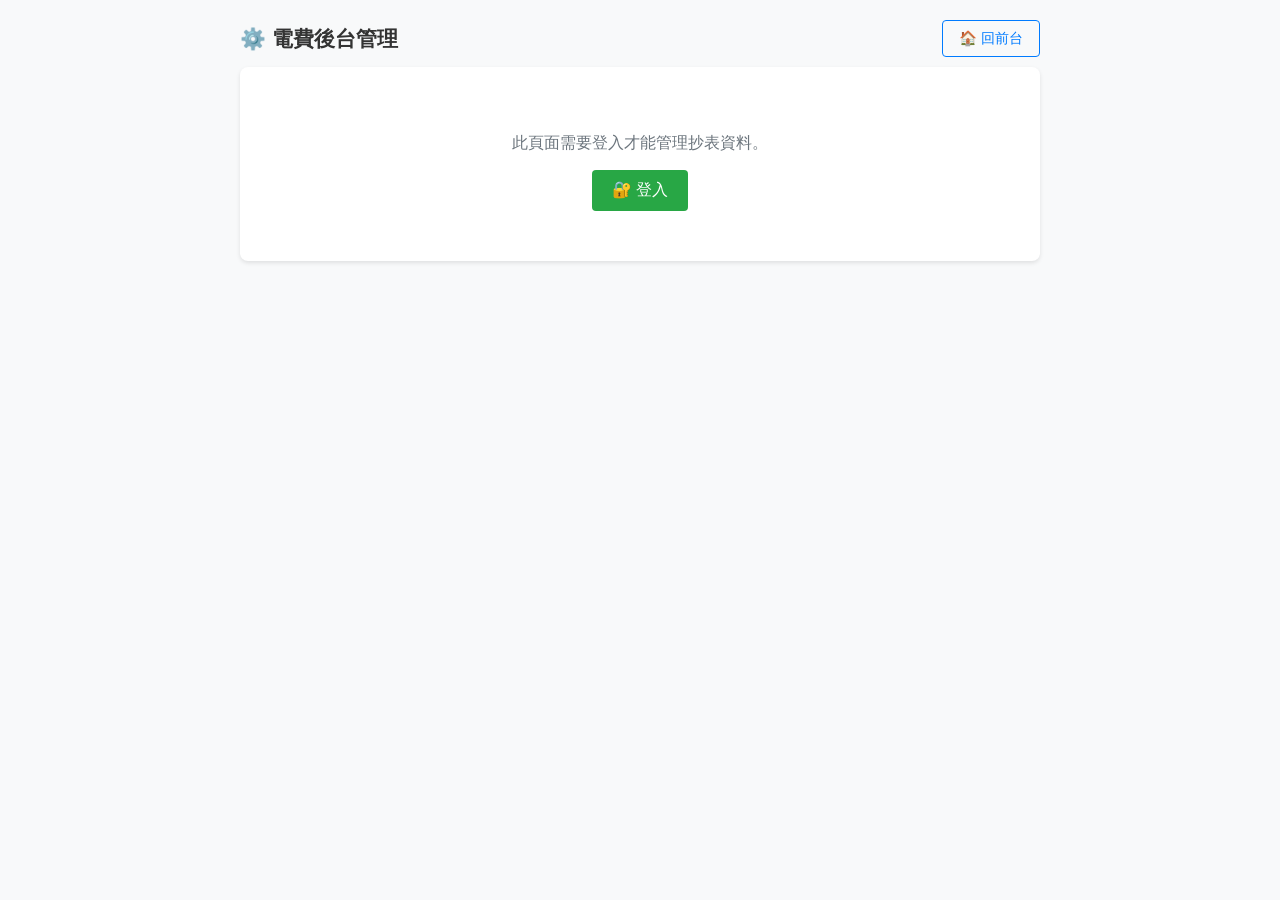
==== admin.html @ db4771d4 "Add files via upload" ====
<!DOCTYPE html>
<html lang="zh-TW">
<head>
  <meta charset="UTF-8">
  <meta name="viewport" content="width=device-width, initial-scale=1.0">
  <title>套房電費管理系統｜後台</title>
  <link rel="stylesheet" href="style.css">
</head>
<body>

  <div class="top-bar">
    <h1>⚙️ 電費後台管理</h1>
    <a class="btn-link" href="index.html">🏠 回前台</a>
  </div>

  <!-- 尚未登入時顯示 -->
  <div class="card locked-state" id="lockedState">
    <p>此頁面需要登入才能管理抄表資料。</p>
    <button type="button" onclick="handleLoginButtonClick()">🔐 登入</button>
  </div>

  <!-- 後台與設定：登入後才顯示 -->
  <div class="card" id="adminCard" style="display:none;">
    <div class="top-bar">
      <h2 style="border:none; padding:0;">⚙️ 後台 - 抄表與 API 儲存</h2>
      <button type="button" class="btn-cancel" style="flex:none;" onclick="handleLogout()">登出</button>
    </div>

    <!-- 帳號與安全設定：改密碼、管理 PAT -->
    <div class="security-sec">
      <h3 style="margin-top:0;">🔑 帳號與安全設定</h3>

      <p><strong>修改登入密碼</strong></p>
      <div class="grid">
        <div><label>目前密碼：</label><input type="password" id="curPasswordInput" autocomplete="off"></div>
        <div><label>新密碼：</label><input type="password" id="newPasswordInput" autocomplete="off"></div>
        <div><label>確認新密碼：</label><input type="password" id="confirmPasswordInput" autocomplete="off"></div>
      </div>
      <div class="inline-actions">
        <button type="button" onclick="changePassword()">🔒 更新密碼</button>
      </div>
      <div id="passwordMsg" class="status-msg"></div>
      <p class="field-note">密碼只儲存在「這台裝置的這個瀏覽器」裡，換一台電腦或清除瀏覽器資料後會回復成預設密碼。</p>

      <hr style="border:none; border-top:1px solid #dee2e6; margin:18px 0;">

      <p><strong>GitHub Personal Access Token (PAT)</strong>　<span id="tokenStatusBadge"></span></p>
      <input type="password" id="cfgToken" placeholder="ghp_xxxxxxxxxxxxxx">
      <div class="inline-actions">
        <button type="button" onclick="updateToken()">💾 更新 Token</button>
        <button type="button" class="btn-cancel" onclick="clearToken()">🗑 清除 Token</button>
      </div>
      <div id="tokenMsg" class="status-msg"></div>
      <p class="field-note">Token 同樣只存在這台裝置的瀏覽器裡，不會被送到任何地方，只在呼叫 GitHub API 時使用。</p>
    </div>

    <!-- GitHub API 連線設定 -->
    <div class="config-sec">
      <h3 style="margin-top:0;">🔗 GitHub 儲存庫同步設定</h3>
      <div class="grid">
        <div><label>帳號 (Owner):</label><input type="text" id="cfgOwner" placeholder="例如: your-username"></div>
        <div><label>專案 (Repo):</label><input type="text" id="cfgRepo" placeholder="例如: electricity-system"></div>
        <div><label>分支 (Branch):</label><input type="text" id="cfgBranch" value="main"></div>
      </div>
      <br>
      <button type="button" style="background:#17a2b8;" onclick="loadDataFromGitHub()">🔄 載入最新資料</button>
    </div>

    <form id="meterForm" onsubmit="return false;">
      <p>
        <label><strong>台電標準單價 (元/度)：</strong></label>
        <input type="number" step="0.1" id="inputUnitPrice" required>
      </p>

      <h3>總電表讀數</h3>
      <div class="grid">
        <div><label>上次度數：</label><input type="number" id="mainPrev" required></div>
        <div><label>本次度數：</label><input type="number" id="mainCurr" required></div>
      </div>

      <h3>各分電表讀數</h3>
      <table>
        <thead>
          <tr>
            <th>房號</th>
            <th>上次度數</th>
            <th>本次度數</th>
            <th>操作</th>
          </tr>
        </thead>
        <tbody id="adminTableBody"></tbody>
      </table>
      <button type="button" class="btn-add-room" onclick="addRoom()">＋ 新增房號</button>

      <br><br>
      <button type="button" id="saveBtn" onclick="saveDataToGitHub()">💾 儲存並 Commit 到 GitHub</button>
      <div id="statusMsg" class="status-msg"></div>
    </form>
  </div>

  <!-- 登入彈窗 -->
  <div class="modal-overlay" id="loginModal">
    <div class="modal-box">
      <h3>🔐 管理員登入</h3>
      <p class="modal-error" id="loginError">密碼錯誤，請再試一次。</p>
      <input type="password" id="loginPasswordInput" placeholder="請輸入管理密碼" autocomplete="off">
      <div class="modal-actions">
        <button type="button" class="btn-cancel" onclick="closeLoginModal()">取消</button>
        <button type="button" onclick="attemptLogin()">登入</button>
      </div>
    </div>
  </div>

  <script>
    // 預設密碼：僅在此瀏覽器從未設定過密碼時作為第一次登入用的後備值。
    // 登入後可在「帳號與安全設定」直接改成自己的密碼（會存在這台裝置的瀏覽器裡）。
    const DEFAULT_ADMIN_PASSWORD = 'itri18899';

    function getAdminPassword() {
      return localStorage.getItem('admin_password') || DEFAULT_ADMIN_PASSWORD;
    }

    let currentData = null;
    let workingRooms = [];   // 目前後台表格中，可新增/刪除的房號工作陣列
    let fileSha = "";        // GitHub 修改檔案時必須帶上的 SHA 驗證碼

    // ---------- 登入 / 登出 ----------
    function isAdminSession() {
      return sessionStorage.getItem('isAdminLoggedIn') === '1';
    }

    function showAdminCard() {
      document.getElementById('lockedState').style.display = 'none';
      document.getElementById('adminCard').style.display = 'block';
    }

    function hideAdminCard() {
      document.getElementById('adminCard').style.display = 'none';
      document.getElementById('lockedState').style.display = 'block';
    }

    function handleLoginButtonClick() {
      document.getElementById('loginPasswordInput').value = '';
      document.getElementById('loginError').style.display = 'none';
      document.getElementById('loginModal').classList.add('show');
      document.getElementById('loginPasswordInput').focus();
    }

    function closeLoginModal() {
      document.getElementById('loginModal').classList.remove('show');
    }

    function attemptLogin() {
      const input = document.getElementById('loginPasswordInput').value;
      if (input === getAdminPassword()) {
        sessionStorage.setItem('isAdminLoggedIn', '1');
        closeLoginModal();
        showAdminCard();
      } else {
        document.getElementById('loginError').style.display = 'block';
      }
    }

    function handleLogout() {
      sessionStorage.removeItem('isAdminLoggedIn');
      hideAdminCard();
    }

    document.addEventListener('DOMContentLoaded', () => {
      document.getElementById('loginPasswordInput').addEventListener('keydown', (e) => {
        if (e.key === 'Enter') attemptLogin();
      });
      // 初始化：載入本地紀錄的 GitHub 連線設定
      document.getElementById('cfgOwner').value = localStorage.getItem('gh_owner') || '';
      document.getElementById('cfgRepo').value = localStorage.getItem('gh_repo') || '';
      document.getElementById('cfgBranch').value = localStorage.getItem('gh_branch') || 'main';
      document.getElementById('cfgToken').value = localStorage.getItem('gh_token') || '';
      updateTokenStatusIndicator();

      if (isAdminSession()) {
        showAdminCard();
        if (localStorage.getItem('gh_owner') && localStorage.getItem('gh_token')) {
          loadDataFromGitHub();
        }
      }
    });

    // ---------- Base64（支援中文） ----------
    function toBase64(str) {
      const bytes = new TextEncoder().encode(str);
      let binary = '';
      for (let i = 0; i < bytes.byteLength; i++) {
        binary += String.fromCharCode(bytes[i]);
      }
      return btoa(binary);
    }

    function fromBase64(str) {
      const binary = atob(str.replace(/\n/g, ''));
      const bytes = new Uint8Array(binary.length);
      for (let i = 0; i < binary.length; i++) {
        bytes[i] = binary.charCodeAt(i);
      }
      return new TextDecoder().decode(bytes);
    }

    function escapeHtml(s) {
      return String(s).replace(/&/g, '&amp;').replace(/</g, '&lt;').replace(/>/g, '&gt;').replace(/"/g, '&quot;');
    }

    function showStatus(text, isError = false) {
      showMsgIn('statusMsg', text, isError);
    }

    function showMsgIn(elId, text, isError = false) {
      const msg = document.getElementById(elId);
      msg.innerText = text;
      msg.className = 'status-msg ' + (isError ? 'error' : 'success');
      msg.style.display = 'block';
    }

    function updateTokenStatusIndicator() {
      const badge = document.getElementById('tokenStatusBadge');
      const hasToken = !!localStorage.getItem('gh_token');
      badge.innerText = hasToken ? '（目前已設定 Token）' : '（尚未設定 Token）';
      badge.style.color = hasToken ? '#155724' : '#721c24';
      badge.style.fontSize = '0.85em';
      badge.style.fontWeight = 'normal';
    }

    // ---------- 修改登入密碼 ----------
    function changePassword() {
      const cur = document.getElementById('curPasswordInput').value;
      const next = document.getElementById('newPasswordInput').value;
      const confirmVal = document.getElementById('confirmPasswordInput').value;

      if (cur !== getAdminPassword()) {
        showMsgIn('passwordMsg', '目前密碼不正確。', true);
        return;
      }
      if (!next || next.length < 4) {
        showMsgIn('passwordMsg', '新密碼至少需要 4 個字元。', true);
        return;
      }
      if (next !== confirmVal) {
        showMsgIn('passwordMsg', '兩次輸入的新密碼不一致。', true);
        return;
      }

      localStorage.setItem('admin_password', next);
      document.getElementById('curPasswordInput').value = '';
      document.getElementById('newPasswordInput').value = '';
      document.getElementById('confirmPasswordInput').value = '';
      showMsgIn('passwordMsg', '✅ 密碼已更新（僅此瀏覽器/裝置生效）。', false);
    }

    // ---------- 管理 GitHub PAT ----------
    function updateToken() {
      const token = document.getElementById('cfgToken').value.trim();
      if (token) {
        localStorage.setItem('gh_token', token);
        showMsgIn('tokenMsg', '✅ Token 已更新並儲存在此瀏覽器。', false);
      } else {
        localStorage.removeItem('gh_token');
        showMsgIn('tokenMsg', '⚠️ Token 欄位是空的，已清空儲存的 Token。', true);
      }
      updateTokenStatusIndicator();
    }

    function clearToken() {
      document.getElementById('cfgToken').value = '';
      localStorage.removeItem('gh_token');
      showMsgIn('tokenMsg', '🗑 已清除此瀏覽器儲存的 Token。', false);
      updateTokenStatusIndicator();
    }

    function saveConfig() {
      localStorage.setItem('gh_owner', document.getElementById('cfgOwner').value.trim());
      localStorage.setItem('gh_repo', document.getElementById('cfgRepo').value.trim());
      localStorage.setItem('gh_branch', document.getElementById('cfgBranch').value.trim());
      localStorage.setItem('gh_token', document.getElementById('cfgToken').value.trim());
      updateTokenStatusIndicator();
    }

    // ---------- 從 GitHub API 取得 data.json ----------
    async function loadDataFromGitHub() {
      saveConfig();
      const owner = document.getElementById('cfgOwner').value.trim();
      const repo = document.getElementById('cfgRepo').value.trim();
      const branch = document.getElementById('cfgBranch').value.trim();
      const token = document.getElementById('cfgToken').value.trim();

      if (!owner || !repo) {
        showStatus("請先填寫 GitHub 帳號與專案名稱", true);
        return;
      }

      showStatus("讀取資料中...");
      const url = `https://api.github.com/repos/${owner}/${repo}/contents/data.json?ref=${branch}`;
      const headers = token ? { 'Authorization': `Bearer ${token}` } : {};

      try {
        const res = await fetch(url, { headers });
        if (!res.ok) throw new Error(`HTTP ${res.status}: 讀取失敗`);

        const fileData = await res.json();
        fileSha = fileData.sha;
        const jsonText = fromBase64(fileData.content);
        currentData = JSON.parse(jsonText);
        workingRooms = JSON.parse(JSON.stringify(currentData.rooms || []));

        renderAdminUI();
        showStatus("資料已順利從 GitHub 載入！");
      } catch (err) {
        showStatus(err.message, true);
      }
    }

    // ---------- 渲染後台表單 ----------
    function renderAdminUI() {
      if (!currentData) return;
      document.getElementById('inputUnitPrice').value = currentData.unitPrice;
      document.getElementById('mainPrev').value = currentData.mainMeter.previous;
      document.getElementById('mainCurr').value = currentData.mainMeter.current;
      renderAdminTable();
    }

    function renderAdminTable() {
      const body = document.getElementById('adminTableBody');
      body.innerHTML = '';
      workingRooms.forEach((room, i) => {
        const tr = document.createElement('tr');
        tr.innerHTML = `
          <td><input type="text" id="roomName_${i}" value="${escapeHtml(room.name)}" placeholder="例如: 101"></td>
          <td><input type="number" id="roomPrev_${i}" value="${room.previous}"></td>
          <td><input type="number" id="roomCurr_${i}" value="${room.current}"></td>
          <td><button type="button" class="btn-delete-room" onclick="deleteRoom(${i})">🗑 刪除</button></td>
        `;
        body.appendChild(tr);
      });
    }

    // 把目前輸入框裡的值，同步寫回 workingRooms 陣列，避免新增/刪除列時遺失尚未儲存的編輯內容
    function syncInputsToWorkingRooms() {
      workingRooms.forEach((room, i) => {
        const nameEl = document.getElementById(`roomName_${i}`);
        const prevEl = document.getElementById(`roomPrev_${i}`);
        const currEl = document.getElementById(`roomCurr_${i}`);
        if (nameEl) room.name = nameEl.value.trim() || room.name;
        if (prevEl) room.previous = parseFloat(prevEl.value) || 0;
        if (currEl) room.current = parseFloat(currEl.value) || 0;
      });
    }

    function addRoom() {
      syncInputsToWorkingRooms();
      workingRooms.push({ id: '', name: '新房號', previous: 0, current: 0 });
      renderAdminTable();
      // 讓新增的那一列自動聚焦，方便直接輸入房號
      const idx = workingRooms.length - 1;
      const el = document.getElementById(`roomName_${idx}`);
      if (el) { el.focus(); el.select(); }
    }

    function deleteRoom(idx) {
      syncInputsToWorkingRooms();
      if (workingRooms.length <= 1) {
        alert('至少需保留一間房號。');
        return;
      }
      const roomName = workingRooms[idx].name || '此房號';
      if (!confirm(`確定要刪除「${roomName}」嗎？此操作在按下「儲存並 Commit」前都還可以復原（重新載入資料即可）。`)) return;
      workingRooms.splice(idx, 1);
      renderAdminTable();
    }

    // ---------- 將更新後的 JSON 直接 Commit 回 GitHub ----------
    async function saveDataToGitHub() {
      saveConfig();
      const owner = document.getElementById('cfgOwner').value.trim();
      const repo = document.getElementById('cfgRepo').value.trim();
      const branch = document.getElementById('cfgBranch').value.trim();
      const token = document.getElementById('cfgToken').value.trim();

      if (!token) {
        showStatus("寫入 GitHub 需要填寫 Personal Access Token (PAT)", true);
        return;
      }

      syncInputsToWorkingRooms();

      // 房號不可空白或重複，儲存前先做基本檢查
      const names = workingRooms.map(r => r.name.trim());
      if (names.some(n => !n)) {
        showStatus("有房號欄位是空白的，請填寫後再儲存。", true);
        return;
      }
      const dup = names.find((n, i) => names.indexOf(n) !== i);
      if (dup) {
        showStatus(`房號「${dup}」重複了，請確認每個房號唯一。`, true);
        return;
      }

      const updatedData = {
        unitPrice: parseFloat(document.getElementById('inputUnitPrice').value) || 0,
        mainMeter: {
          previous: parseFloat(document.getElementById('mainPrev').value) || 0,
          current: parseFloat(document.getElementById('mainCurr').value) || 0
        },
        rooms: workingRooms.map(r => ({
          id: r.name,
          name: r.name,
          previous: r.previous,
          current: r.current
        }))
      };

      showStatus("正在寫入 GitHub...");
      document.getElementById('saveBtn').disabled = true;

      const url = `https://api.github.com/repos/${owner}/${repo}/contents/data.json`;
      const bodyPayload = {
        message: "Update electricity usage data via Admin Dashboard",
        content: toBase64(JSON.stringify(updatedData, null, 2)),
        sha: fileSha,
        branch: branch
      };

      try {
        const res = await fetch(url, {
          method: 'PUT',
          headers: {
            'Authorization': `Bearer ${token}`,
            'Content-Type': 'application/json',
            'Accept': 'application/vnd.github.v3+json'
          },
          body: JSON.stringify(bodyPayload)
        });

        if (!res.ok) {
          const errData = await res.json();
          throw new Error(`GitHub 寫入失敗: ${errData.message}`);
        }

        const resData = await res.json();
        fileSha = resData.content.sha;
        currentData = updatedData;
        workingRooms = JSON.parse(JSON.stringify(currentData.rooms));
        renderAdminUI();
        showStatus("✅ 成功更新至 GitHub！前台數據已同步。");
      } catch (err) {
        showStatus(err.message, true);
      } finally {
        document.getElementById('saveBtn').disabled = false;
      }
    }
  </script>
</body>
</html>
---- style.css ----
body {
  font-family: -apple-system, BlinkMacSystemFont, "Segoe UI", Roboto, sans-serif;
  max-width: 800px;
  margin: 20px auto;
  padding: 0 15px;
  background: #f8f9fa;
}

.top-bar { display: flex; align-items: center; justify-content: space-between; margin-bottom: 10px; }
.top-bar h1 { font-size: 1.3em; color: #333; margin: 0; }

.card { background: white; padding: 20px; border-radius: 8px; box-shadow: 0 2px 4px rgba(0,0,0,0.1); margin-bottom: 20px; }
h2 { margin-top: 0; color: #333; border-bottom: 2px solid #007bff; padding-bottom: 8px; }

.grid { display: grid; grid-template-columns: repeat(auto-fit, minmax(180px, 1fr)); gap: 15px; }
.stat-box { background: #e9ecef; padding: 15px; border-radius: 6px; text-align: center; }
.stat-value { font-size: 1.5em; font-weight: bold; color: #007bff; }

table { width: 100%; border-collapse: collapse; margin-top: 10px; }
th, td { border: 1px solid #dee2e6; padding: 10px; text-align: center; }
th { background-color: #007bff; color: white; }

input[type="number"], input[type="text"], input[type="password"] { width: 95%; padding: 6px; box-sizing: border-box; }

button { background: #28a745; color: white; border: none; padding: 10px 20px; border-radius: 4px; cursor: pointer; font-size: 1em; }
button:hover { background: #218838; }
button:disabled { background: #6c757d; cursor: not-allowed; }

.btn-link {
  display: inline-block; background: transparent; color: #007bff; border: 1px solid #007bff;
  padding: 8px 16px; border-radius: 4px; text-decoration: none; font-size: 0.9em;
}
.btn-link:hover { background: #007bff; color: white; }

.status-msg { margin-top: 10px; font-weight: bold; padding: 10px; border-radius: 4px; display: none; }
.success { background: #d4edda; color: #155724; }
.error { background: #f8d7da; color: #721c24; }

.config-sec { background: #fff3cd; border: 1px solid #ffeeba; padding: 15px; border-radius: 6px; margin-bottom: 15px; }
.security-sec { background: #e7f1ff; border: 1px solid #b6d4fe; padding: 15px; border-radius: 6px; margin-bottom: 15px; }

.inline-actions { display: flex; gap: 10px; flex-wrap: wrap; margin-top: 8px; }
.inline-actions button { flex: none; }
.field-note { font-size: 0.8em; color: #6c757d; margin: 6px 0 0; }

/* 房號管理（可新增/刪除列） */
.btn-delete-room {
  background: #dc3545; padding: 6px 12px; font-size: 0.85em; white-space: nowrap;
}
.btn-delete-room:hover { background: #bb2d3b; }
.btn-add-room {
  background: #17a2b8; margin-top: 10px; font-size: 0.9em;
}
.btn-add-room:hover { background: #117a8b; }

/* 登入彈窗（admin.html 用） */
.modal-overlay {
  display: none; position: fixed; inset: 0; background: rgba(0,0,0,0.45);
  align-items: center; justify-content: center; z-index: 100;
}
.modal-overlay.show { display: flex; }
.modal-box {
  background: white; padding: 24px; border-radius: 8px; width: 90%; max-width: 320px;
  box-shadow: 0 8px 24px rgba(0,0,0,0.2);
}
.modal-box h3 { margin-top: 0; }
.modal-box input[type="password"] { margin-bottom: 12px; }
.modal-actions { display: flex; gap: 10px; margin-top: 6px; }
.modal-actions button { flex: 1; }
.btn-cancel { background: #6c757d; }
.btn-cancel:hover { background: #565e64; }
.modal-error { color: #721c24; font-size: 0.9em; margin: -6px 0 10px; display: none; }

.locked-state {
  text-align: center; padding: 50px 20px; color: #6c757d;
}
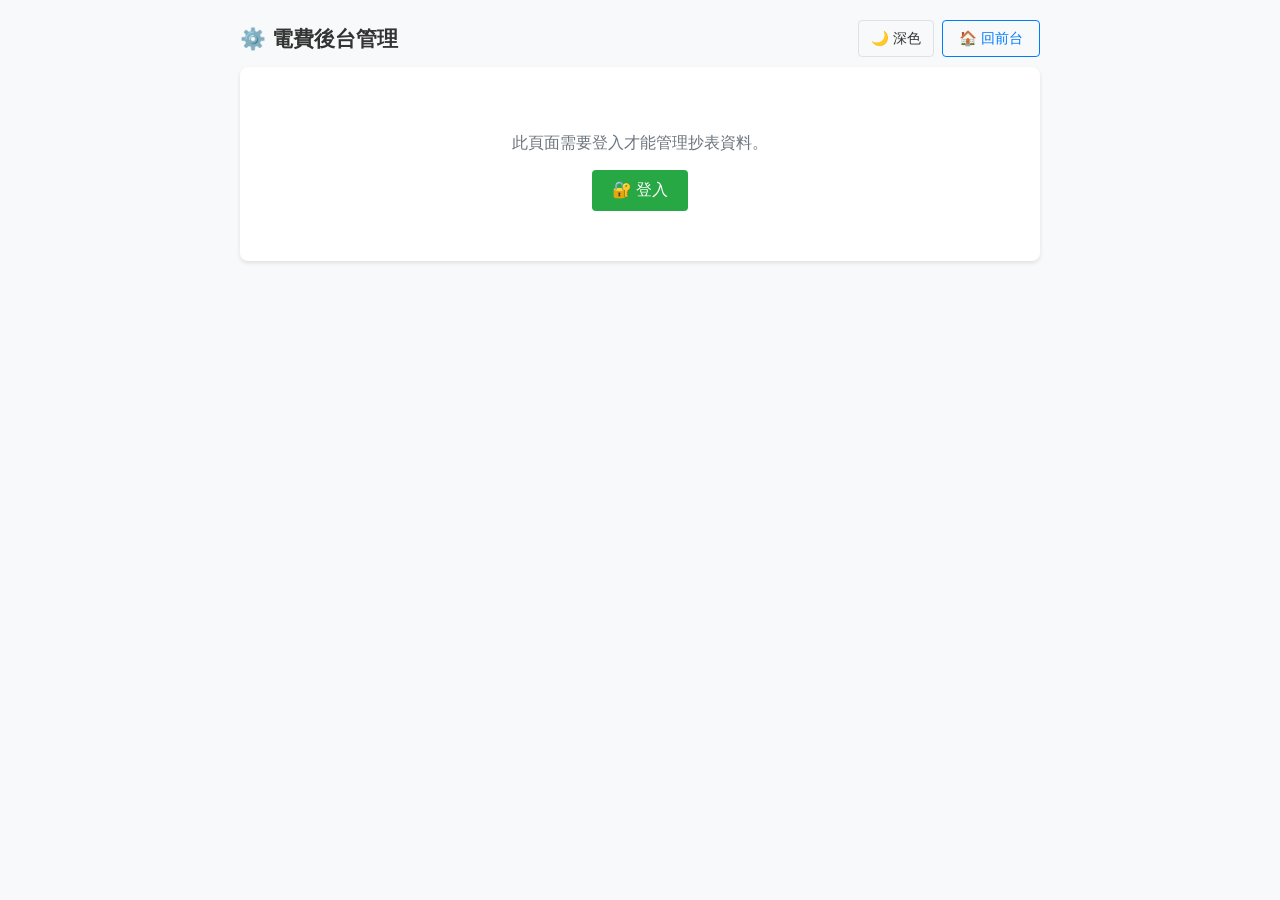
==== commit 5c7a6d8b: "Add files via upload" ====
--- a/admin.html
+++ b/admin.html
@@ -4,13 +4,23 @@
   <meta charset="UTF-8">
   <meta name="viewport" content="width=device-width, initial-scale=1.0">
   <title>套房電費管理系統｜後台</title>
+  <script>
+    // 盡早套用已儲存的深/淺色主題，避免畫面先閃一下淺色再變深色
+    (function () {
+      const saved = localStorage.getItem('theme') || 'light';
+      document.documentElement.setAttribute('data-theme', saved);
+    })();
+  </script>
   <link rel="stylesheet" href="style.css">
 </head>
 <body>
 
   <div class="top-bar">
     <h1>⚙️ 電費後台管理</h1>
-    <a class="btn-link" href="index.html">🏠 回前台</a>
+    <div class="top-bar-actions">
+      <button type="button" class="btn-theme-toggle" id="themeToggleBtn" onclick="toggleTheme()">🌙 深色</button>
+      <a class="btn-link" href="index.html">🏠 回前台</a>
+    </div>
   </div>
 
   <!-- 尚未登入時顯示 -->
@@ -40,7 +50,7 @@
         <button type="button" onclick="changePassword()">🔒 更新密碼</button>
       </div>
       <div id="passwordMsg" class="status-msg"></div>
-      <p class="field-note">密碼只儲存在「這台裝置的這個瀏覽器」裡，換一台電腦或清除瀏覽器資料後會回復成預設密碼。</p>
+      <p class="field-note">密碼以加密雜湊值存在 GitHub 上的 data.json（跟電費資料同一個檔案），任何裝置登入都適用。修改密碼需要先設定好下方的 PAT。</p>
 
       <hr style="border:none; border-top:1px solid #dee2e6; margin:18px 0;">
 
@@ -54,19 +64,12 @@
       <p class="field-note">Token 同樣只存在這台裝置的瀏覽器裡，不會被送到任何地方，只在呼叫 GitHub API 時使用。</p>
     </div>
 
-    <!-- GitHub API 連線設定 -->
-    <div class="config-sec">
-      <h3 style="margin-top:0;">🔗 GitHub 儲存庫同步設定</h3>
-      <div class="grid">
-        <div><label>帳號 (Owner):</label><input type="text" id="cfgOwner" placeholder="例如: your-username"></div>
-        <div><label>專案 (Repo):</label><input type="text" id="cfgRepo" placeholder="例如: electricity-system"></div>
-        <div><label>分支 (Branch):</label><input type="text" id="cfgBranch" value="main"></div>
-      </div>
-      <br>
-      <button type="button" style="background:#17a2b8;" onclick="loadDataFromGitHub()">🔄 載入最新資料</button>
-    </div>
-
     <form id="meterForm" onsubmit="return false;">
+      <p>
+        <label><strong>抄表日期：</strong></label>
+        <input type="date" id="inputMeterDate">
+      </p>
+
       <p>
         <label><strong>台電標準單價 (元/度)：</strong></label>
         <input type="number" step="0.1" id="inputUnitPrice" required>
@@ -74,11 +77,26 @@
 
       <h3>總電表讀數</h3>
       <div class="grid">
-        <div><label>上次度數：</label><input type="number" id="mainPrev" required></div>
+        <div>
+          <label>上次度數：</label>
+          <div class="input-with-btn">
+            <input type="number" id="mainPrev" class="locked-input" readonly required>
+            <button type="button" class="btn-unlock" id="mainPrevUnlockBtn" onclick="unlockMainPrev()" title="解鎖手動編輯">🔓 可編輯</button>
+          </div>
+        </div>
         <div><label>本次度數：</label><input type="number" id="mainCurr" required></div>
       </div>
+      <p class="field-note">上次度數會自動沿用上次儲存的本次度數，不可手動修改；如需更正，請按「🔓 可編輯」解鎖。</p>
+
+      <h3>💧 水費分攤設定</h3>
+      <div class="grid">
+        <div><label>水費總金額：</label><input type="number" step="1" id="inputWaterTotal" placeholder="例如: 1200"></div>
+        <div><label>分攤人數：</label><input type="number" step="1" min="1" id="inputWaterPeople" placeholder="例如: 6"></div>
+      </div>
+      <p class="field-note">前台會顯示「水費均攤費用」= 水費總金額 ÷ 分攤人數（每人應繳金額：<strong><span id="waterPerPersonPreview">0</span> 元</strong>）。</p>
 
       <h3>各分電表讀數</h3>
+      <div id="floorLegend" class="floor-legend" style="display:none;"></div>
       <table>
         <thead>
           <tr>
@@ -112,17 +130,32 @@
   </div>
 
   <script>
-    // 預設密碼：僅在此瀏覽器從未設定過密碼時作為第一次登入用的後備值。
-    // 登入後可在「帳號與安全設定」直接改成自己的密碼（會存在這台裝置的瀏覽器裡）。
-    const DEFAULT_ADMIN_PASSWORD = 'itri18899';
-
-    function getAdminPassword() {
-      return localStorage.getItem('admin_password') || DEFAULT_ADMIN_PASSWORD;
+    // 預設密碼 775628 的 SHA-256 雜湊值，僅在 data.json 裡還沒有 adminPasswordHash
+    // 欄位時（例如第一次部署）當作備援，之後密碼一律以 data.json 裡的雜湊值為準。
+    const DEFAULT_ADMIN_PASSWORD_HASH = '366296cfdac556b843dd9e1c759fcc1cf689ad9254f5b624a88ced8e3764bdb7';
+
+    // GitHub 連線資訊：不再於後台顯示設定欄位，直接使用預設值
+    // （若這台裝置先前透過舊版介面存過自訂設定，仍會優先沿用）。
+    // 請視你實際部署的帳號/專案/分支修改以下三個預設值，需與 index.html 保持一致。
+    const DEFAULT_OWNER = 'leien08';
+    const DEFAULT_REPO = 'billing_app';
+    const DEFAULT_BRANCH = 'main';
+
+    function getGhOwner() { return localStorage.getItem('gh_owner') || DEFAULT_OWNER; }
+    function getGhRepo() { return localStorage.getItem('gh_repo') || DEFAULT_REPO; }
+    function getGhBranch() { return localStorage.getItem('gh_branch') || DEFAULT_BRANCH; }
+
+    // 將字串以 SHA-256 雜湊，回傳十六進位字串（密碼不會以明文儲存或送出）
+    async function sha256Hex(str) {
+      const buf = await crypto.subtle.digest('SHA-256', new TextEncoder().encode(str));
+      return Array.from(new Uint8Array(buf)).map(b => b.toString(16).padStart(2, '0')).join('');
     }
 
     let currentData = null;
-    let workingRooms = [];   // 目前後台表格中，可新增/刪除的房號工作陣列
-    let fileSha = "";        // GitHub 修改檔案時必須帶上的 SHA 驗證碼
+    let workingRooms = [];        // 目前後台表格中，可新增/刪除的房號工作陣列
+    let fileSha = "";             // GitHub 修改檔案時必須帶上的 SHA 驗證碼
+    let currentPasswordHash = null; // 目前有效的密碼雜湊值（來自 data.json）
+    let unlockedPrevIndices = new Set(); // 目前已被手動解鎖「上次度數」的房號索引
 
     // ---------- 登入 / 登出 ----------
     function isAdminSession() {
@@ -150,12 +183,33 @@
       document.getElementById('loginModal').classList.remove('show');
     }
 
-    function attemptLogin() {
+    // 未登入時，用公開（不需 PAT）的方式讀取 data.json 裡的密碼雜湊值，供登入比對用
+    async function fetchPublicPasswordHash() {
+      const owner = getGhOwner();
+      const repo = getGhRepo();
+      const branch = getGhBranch();
+      const url = `https://api.github.com/repos/${owner}/${repo}/contents/data.json?ref=${branch}`;
+      try {
+        const res = await fetch(url);
+        if (!res.ok) return;
+        const fileData = await res.json();
+        const jsonText = fromBase64(fileData.content);
+        const data = JSON.parse(jsonText);
+        if (data.adminPasswordHash) currentPasswordHash = data.adminPasswordHash;
+      } catch (err) {
+        // 讀取失敗就沿用備援密碼雜湊，不阻擋登入畫面
+      }
+    }
+
+    async function attemptLogin() {
       const input = document.getElementById('loginPasswordInput').value;
-      if (input === getAdminPassword()) {
+      const inputHash = await sha256Hex(input);
+      const validHash = currentPasswordHash || DEFAULT_ADMIN_PASSWORD_HASH;
+      if (inputHash === validHash) {
         sessionStorage.setItem('isAdminLoggedIn', '1');
         closeLoginModal();
         showAdminCard();
+        loadDataFromGitHub();
       } else {
         document.getElementById('loginError').style.display = 'block';
       }
@@ -166,22 +220,22 @@
       hideAdminCard();
     }
 
-    document.addEventListener('DOMContentLoaded', () => {
+    document.addEventListener('DOMContentLoaded', async () => {
       document.getElementById('loginPasswordInput').addEventListener('keydown', (e) => {
         if (e.key === 'Enter') attemptLogin();
       });
-      // 初始化：載入本地紀錄的 GitHub 連線設定
-      document.getElementById('cfgOwner').value = localStorage.getItem('gh_owner') || '';
-      document.getElementById('cfgRepo').value = localStorage.getItem('gh_repo') || '';
-      document.getElementById('cfgBranch').value = localStorage.getItem('gh_branch') || 'main';
+      // 初始化：載入本地紀錄的 Token
       document.getElementById('cfgToken').value = localStorage.getItem('gh_token') || '';
       updateTokenStatusIndicator();
 
+      document.getElementById('inputWaterTotal').addEventListener('input', updateWaterPreview);
+      document.getElementById('inputWaterPeople').addEventListener('input', updateWaterPreview);
+
+      await fetchPublicPasswordHash();
+
       if (isAdminSession()) {
         showAdminCard();
-        if (localStorage.getItem('gh_owner') && localStorage.getItem('gh_token')) {
-          loadDataFromGitHub();
-        }
+        loadDataFromGitHub();
       }
     });
 
@@ -206,6 +260,56 @@
 
     function escapeHtml(s) {
       return String(s).replace(/&/g, '&amp;').replace(/</g, '&lt;').replace(/>/g, '&gt;').replace(/"/g, '&quot;');
+    }
+
+    // ---------- 深/淺色主題切換 ----------
+    function toggleTheme() {
+      const current = document.documentElement.getAttribute('data-theme') || 'light';
+      const next = current === 'dark' ? 'light' : 'dark';
+      document.documentElement.setAttribute('data-theme', next);
+      localStorage.setItem('theme', next);
+      updateThemeToggleLabel();
+    }
+
+    function updateThemeToggleLabel() {
+      const btn = document.getElementById('themeToggleBtn');
+      if (!btn) return;
+      const current = document.documentElement.getAttribute('data-theme') || 'light';
+      btn.innerText = current === 'dark' ? '☀️ 淺色' : '🌙 深色';
+    }
+
+    // ---------- 樓層色彩分組：房號如 "1-1"、"2-5" 依樓層數字自動分色 ----------
+    // 房號格式須為「樓層-戶號」（例如 1-1 ~ 1-10、2-1 ~ 2-10...），前面的數字視為樓層。
+    // 色票共有 6 組，樓層數超過 6 會循環使用（例如 7 樓會沿用 1 樓的顏色）。
+    function getFloorNumber(roomName) {
+      const match = String(roomName).match(/^(\d+)-/);
+      return match ? parseInt(match[1], 10) : null;
+    }
+
+    function getFloorColorIndex(roomName) {
+      const floor = getFloorNumber(roomName);
+      if (floor === null) return null;
+      return (floor - 1) % 6;
+    }
+
+    function renderFloorLegend(containerId, rooms) {
+      const container = document.getElementById(containerId);
+      if (!container) return;
+      const floors = new Set();
+      rooms.forEach(r => {
+        const f = getFloorNumber(r.name);
+        if (f !== null) floors.add(f);
+      });
+      if (floors.size === 0) {
+        container.style.display = 'none';
+        return;
+      }
+      const sorted = Array.from(floors).sort((a, b) => a - b);
+      container.innerHTML = sorted.map(f => {
+        const idx = (f - 1) % 6;
+        return `<div class="floor-legend-item"><span class="floor-legend-swatch" style="background:var(--floor-${idx}-bg)"></span>${f} 樓</div>`;
+      }).join('');
+      container.style.display = 'flex';
     }
 
     function showStatus(text, isError = false) {
@@ -228,13 +332,16 @@
       badge.style.fontWeight = 'normal';
     }
 
-    // ---------- 修改登入密碼 ----------
-    function changePassword() {
+    // ---------- 修改登入密碼（寫回 GitHub 上的 data.json） ----------
+    async function changePassword() {
       const cur = document.getElementById('curPasswordInput').value;
       const next = document.getElementById('newPasswordInput').value;
       const confirmVal = document.getElementById('confirmPasswordInput').value;
-
-      if (cur !== getAdminPassword()) {
+      const token = document.getElementById('cfgToken').value.trim();
+
+      const curHash = await sha256Hex(cur);
+      const validHash = currentPasswordHash || DEFAULT_ADMIN_PASSWORD_HASH;
+      if (curHash !== validHash) {
         showMsgIn('passwordMsg', '目前密碼不正確。', true);
         return;
       }
@@ -246,12 +353,56 @@
         showMsgIn('passwordMsg', '兩次輸入的新密碼不一致。', true);
         return;
       }
-
-      localStorage.setItem('admin_password', next);
-      document.getElementById('curPasswordInput').value = '';
-      document.getElementById('newPasswordInput').value = '';
-      document.getElementById('confirmPasswordInput').value = '';
-      showMsgIn('passwordMsg', '✅ 密碼已更新（僅此瀏覽器/裝置生效）。', false);
+      if (!token) {
+        showMsgIn('passwordMsg', '寫入新密碼需要先在下方設定 GitHub Personal Access Token (PAT)。', true);
+        return;
+      }
+      if (!currentData || !fileSha) {
+        showMsgIn('passwordMsg', '尚未載入資料，請稍候重試（或按登出後重新登入）。', true);
+        return;
+      }
+
+      const owner = getGhOwner();
+      const repo = getGhRepo();
+      const branch = getGhBranch();
+      const newHash = await sha256Hex(next);
+      const updatedData = { ...currentData, adminPasswordHash: newHash };
+
+      showMsgIn('passwordMsg', '正在寫入新密碼至 GitHub...', false);
+
+      try {
+        const res = await fetch(`https://api.github.com/repos/${owner}/${repo}/contents/data.json`, {
+          method: 'PUT',
+          headers: {
+            'Authorization': `Bearer ${token}`,
+            'Content-Type': 'application/json',
+            'Accept': 'application/vnd.github.v3+json'
+          },
+          body: JSON.stringify({
+            message: "Update admin password hash via Admin Dashboard",
+            content: toBase64(JSON.stringify(updatedData, null, 2)),
+            sha: fileSha,
+            branch: branch
+          })
+        });
+
+        if (!res.ok) {
+          const errData = await res.json();
+          throw new Error(`GitHub 寫入失敗: ${errData.message}`);
+        }
+
+        const resData = await res.json();
+        fileSha = resData.content.sha;
+        currentData = updatedData;
+        currentPasswordHash = newHash;
+
+        document.getElementById('curPasswordInput').value = '';
+        document.getElementById('newPasswordInput').value = '';
+        document.getElementById('confirmPasswordInput').value = '';
+        showMsgIn('passwordMsg', '✅ 密碼已更新並存入 GitHub 上的 data.json。', false);
+      } catch (err) {
+        showMsgIn('passwordMsg', err.message, true);
+      }
     }
 
     // ---------- 管理 GitHub PAT ----------
@@ -274,26 +425,12 @@
       updateTokenStatusIndicator();
     }
 
-    function saveConfig() {
-      localStorage.setItem('gh_owner', document.getElementById('cfgOwner').value.trim());
-      localStorage.setItem('gh_repo', document.getElementById('cfgRepo').value.trim());
-      localStorage.setItem('gh_branch', document.getElementById('cfgBranch').value.trim());
-      localStorage.setItem('gh_token', document.getElementById('cfgToken').value.trim());
-      updateTokenStatusIndicator();
-    }
-
     // ---------- 從 GitHub API 取得 data.json ----------
     async function loadDataFromGitHub() {
-      saveConfig();
-      const owner = document.getElementById('cfgOwner').value.trim();
-      const repo = document.getElementById('cfgRepo').value.trim();
-      const branch = document.getElementById('cfgBranch').value.trim();
+      const owner = getGhOwner();
+      const repo = getGhRepo();
+      const branch = getGhBranch();
       const token = document.getElementById('cfgToken').value.trim();
-
-      if (!owner || !repo) {
-        showStatus("請先填寫 GitHub 帳號與專案名稱", true);
-        return;
-      }
 
       showStatus("讀取資料中...");
       const url = `https://api.github.com/repos/${owner}/${repo}/contents/data.json?ref=${branch}`;
@@ -308,6 +445,9 @@
         const jsonText = fromBase64(fileData.content);
         currentData = JSON.parse(jsonText);
         workingRooms = JSON.parse(JSON.stringify(currentData.rooms || []));
+        if (currentData.adminPasswordHash) currentPasswordHash = currentData.adminPasswordHash;
+        unlockedPrevIndices = new Set();
+        lockMainPrev();
 
         renderAdminUI();
         showStatus("資料已順利從 GitHub 載入！");
@@ -319,25 +459,52 @@
     // ---------- 渲染後台表單 ----------
     function renderAdminUI() {
       if (!currentData) return;
+      document.getElementById('inputMeterDate').value = currentData.meterReadingDate || '';
       document.getElementById('inputUnitPrice').value = currentData.unitPrice;
       document.getElementById('mainPrev').value = currentData.mainMeter.previous;
       document.getElementById('mainCurr').value = currentData.mainMeter.current;
+      const water = currentData.water || { totalAmount: 0, peopleCount: 1 };
+      document.getElementById('inputWaterTotal').value = water.totalAmount;
+      document.getElementById('inputWaterPeople').value = water.peopleCount;
+      updateWaterPreview();
       renderAdminTable();
+    }
+
+    // 即時預覽「水費均攤費用」= 水費總金額 ÷ 分攤人數
+    function updateWaterPreview() {
+      const total = parseFloat(document.getElementById('inputWaterTotal').value) || 0;
+      const people = parseFloat(document.getElementById('inputWaterPeople').value) || 0;
+      const perPerson = people > 0 ? total / people : 0;
+      document.getElementById('waterPerPersonPreview').innerText = perPerson.toFixed(0);
     }
 
     function renderAdminTable() {
       const body = document.getElementById('adminTableBody');
       body.innerHTML = '';
       workingRooms.forEach((room, i) => {
+        const isExisting = !!(room.id && String(room.id).trim());
+        const locked = isExisting && !unlockedPrevIndices.has(i);
+        const prevLockAttrs = locked ? 'readonly class="locked-input"' : '';
+        const unlockBtn = locked
+          ? `<button type="button" class="btn-unlock" onclick="unlockRoomPrev(${i})" title="解鎖手動編輯">🔓 可編輯</button>`
+          : '';
+        const colorIdx = getFloorColorIndex(room.name);
         const tr = document.createElement('tr');
+        if (colorIdx !== null) tr.className = `floor-${colorIdx}`;
         tr.innerHTML = `
           <td><input type="text" id="roomName_${i}" value="${escapeHtml(room.name)}" placeholder="例如: 101"></td>
-          <td><input type="number" id="roomPrev_${i}" value="${room.previous}"></td>
+          <td>
+            <div class="input-with-btn">
+              <input type="number" id="roomPrev_${i}" value="${room.previous}" ${prevLockAttrs}>
+              ${unlockBtn}
+            </div>
+          </td>
           <td><input type="number" id="roomCurr_${i}" value="${room.current}"></td>
           <td><button type="button" class="btn-delete-room" onclick="deleteRoom(${i})">🗑 刪除</button></td>
         `;
         body.appendChild(tr);
       });
+      renderFloorLegend('floorLegend', workingRooms);
     }
 
     // 把目前輸入框裡的值，同步寫回 workingRooms 陣列，避免新增/刪除列時遺失尚未儲存的編輯內容
@@ -352,6 +519,41 @@
       });
     }
 
+    // ---------- 解鎖/鎖回「上次度數」欄位，允許手動更正 ----------
+    function unlockMainPrev() {
+      const el = document.getElementById('mainPrev');
+      el.readOnly = false;
+      el.classList.remove('locked-input');
+      el.focus();
+      el.select();
+      const btn = document.getElementById('mainPrevUnlockBtn');
+      if (btn) btn.remove();
+    }
+
+    function lockMainPrev() {
+      const el = document.getElementById('mainPrev');
+      if (!el) return;
+      el.readOnly = true;
+      el.classList.add('locked-input');
+      if (!document.getElementById('mainPrevUnlockBtn')) {
+        const btn = document.createElement('button');
+        btn.type = 'button';
+        btn.id = 'mainPrevUnlockBtn';
+        btn.className = 'btn-unlock';
+        btn.title = '解鎖手動編輯';
+        btn.textContent = '🔓 可編輯';
+        btn.onclick = unlockMainPrev;
+        el.parentElement.appendChild(btn);
+      }
+    }
+
+    function unlockRoomPrev(idx) {
+      unlockedPrevIndices.add(idx);
+      renderAdminTable();
+      const el = document.getElementById(`roomPrev_${idx}`);
+      if (el) { el.focus(); el.select(); }
+    }
+
     function addRoom() {
       syncInputsToWorkingRooms();
       workingRooms.push({ id: '', name: '新房號', previous: 0, current: 0 });
@@ -371,15 +573,21 @@
       const roomName = workingRooms[idx].name || '此房號';
       if (!confirm(`確定要刪除「${roomName}」嗎？此操作在按下「儲存並 Commit」前都還可以復原（重新載入資料即可）。`)) return;
       workingRooms.splice(idx, 1);
+      // 刪除列後，其後房號的索引會往前移一位，同步調整已解鎖記錄
+      const shifted = new Set();
+      unlockedPrevIndices.forEach(i => {
+        if (i < idx) shifted.add(i);
+        else if (i > idx) shifted.add(i - 1);
+      });
+      unlockedPrevIndices = shifted;
       renderAdminTable();
     }
 
     // ---------- 將更新後的 JSON 直接 Commit 回 GitHub ----------
     async function saveDataToGitHub() {
-      saveConfig();
-      const owner = document.getElementById('cfgOwner').value.trim();
-      const repo = document.getElementById('cfgRepo').value.trim();
-      const branch = document.getElementById('cfgBranch').value.trim();
+      const owner = getGhOwner();
+      const repo = getGhRepo();
+      const branch = getGhBranch();
       const token = document.getElementById('cfgToken').value.trim();
 
       if (!token) {
@@ -401,11 +609,23 @@
         return;
       }
 
+      const waterPeople = parseInt(document.getElementById('inputWaterPeople').value, 10) || 0;
+      if (waterPeople < 1) {
+        showStatus("水費分攤人數至少要 1 人，請確認「分攤人數」欄位。", true);
+        return;
+      }
+
       const updatedData = {
+        adminPasswordHash: (currentData && currentData.adminPasswordHash) || currentPasswordHash || DEFAULT_ADMIN_PASSWORD_HASH,
+        meterReadingDate: document.getElementById('inputMeterDate').value || '',
         unitPrice: parseFloat(document.getElementById('inputUnitPrice').value) || 0,
         mainMeter: {
           previous: parseFloat(document.getElementById('mainPrev').value) || 0,
           current: parseFloat(document.getElementById('mainCurr').value) || 0
+        },
+        water: {
+          totalAmount: parseFloat(document.getElementById('inputWaterTotal').value) || 0,
+          peopleCount: waterPeople
         },
         rooms: workingRooms.map(r => ({
           id: r.name,
@@ -446,6 +666,8 @@
         fileSha = resData.content.sha;
         currentData = updatedData;
         workingRooms = JSON.parse(JSON.stringify(currentData.rooms));
+        unlockedPrevIndices = new Set();
+        lockMainPrev();
         renderAdminUI();
         showStatus("✅ 成功更新至 GitHub！前台數據已同步。");
       } catch (err) {
--- a/style.css
+++ b/style.css
@@ -1,47 +1,136 @@
+:root {
+  --bg: #f8f9fa;
+  --text: #333333;
+  --text-muted: #6c757d;
+  --card-bg: #ffffff;
+  --card-shadow: rgba(0,0,0,0.1);
+  --accent: #007bff;
+  --accent-hover: #0069d9;
+  --stat-box-bg: #e9ecef;
+  --border: #dee2e6;
+  --th-bg: #007bff;
+  --th-text: #ffffff;
+  --input-bg: #ffffff;
+  --input-text: #333333;
+  --input-border: #ced4da;
+  --locked-bg: #e9ecef;
+  --locked-text: #6c757d;
+  --modal-bg: #ffffff;
+  --modal-overlay: rgba(0,0,0,0.45);
+
+  /* 樓層色彩（淺色主題）：房號依 "樓層-戶號" 前綴自動分組，色票依樓層數字循環使用 */
+  --floor-0-bg: #e3f2fd; --floor-0-text: #0d47a1;
+  --floor-1-bg: #e8f5e9; --floor-1-text: #1b5e20;
+  --floor-2-bg: #fff3e0; --floor-2-text: #e65100;
+  --floor-3-bg: #fce4ec; --floor-3-text: #880e4f;
+  --floor-4-bg: #ede7f6; --floor-4-text: #4527a0;
+  --floor-5-bg: #fffde7; --floor-5-text: #827717;
+}
+
+[data-theme="dark"] {
+  --bg: #16181c;
+  --text: #e4e6eb;
+  --text-muted: #a0a4ab;
+  --card-bg: #24272c;
+  --card-shadow: rgba(0,0,0,0.4);
+  --accent: #4098ff;
+  --accent-hover: #66aeff;
+  --stat-box-bg: #2f3338;
+  --border: #3a3e44;
+  --th-bg: #1c5fa8;
+  --th-text: #ffffff;
+  --input-bg: #2f3338;
+  --input-text: #e4e6eb;
+  --input-border: #4a4f56;
+  --locked-bg: #33373d;
+  --locked-text: #a0a4ab;
+  --modal-bg: #24272c;
+  --modal-overlay: rgba(0,0,0,0.65);
+
+  /* 樓層色彩（深色主題）：同一組樓層變數，換成適合深底的飽和/低亮度配色 */
+  --floor-0-bg: #123258; --floor-0-text: #8ec4ff;
+  --floor-1-bg: #163a24; --floor-1-text: #8fd99f;
+  --floor-2-bg: #4a2c0a; --floor-2-text: #ffc27a;
+  --floor-3-bg: #4a1530; --floor-3-text: #ff9ec4;
+  --floor-4-bg: #2c1a52; --floor-4-text: #c3a8ff;
+  --floor-5-bg: #4a4308; --floor-5-text: #f0e488;
+}
+
 body {
   font-family: -apple-system, BlinkMacSystemFont, "Segoe UI", Roboto, sans-serif;
   max-width: 800px;
   margin: 20px auto;
   padding: 0 15px;
-  background: #f8f9fa;
+  background: var(--bg);
+  color: var(--text);
+  transition: background 0.2s ease, color 0.2s ease;
 }
 
-.top-bar { display: flex; align-items: center; justify-content: space-between; margin-bottom: 10px; }
-.top-bar h1 { font-size: 1.3em; color: #333; margin: 0; }
+.top-bar { display: flex; align-items: center; justify-content: space-between; margin-bottom: 10px; gap: 10px; }
+.top-bar h1 { font-size: 1.3em; color: var(--text); margin: 0; }
+.top-bar-actions { display: flex; align-items: center; gap: 8px; }
 
-.card { background: white; padding: 20px; border-radius: 8px; box-shadow: 0 2px 4px rgba(0,0,0,0.1); margin-bottom: 20px; }
-h2 { margin-top: 0; color: #333; border-bottom: 2px solid #007bff; padding-bottom: 8px; }
+.card { background: var(--card-bg); padding: 20px; border-radius: 8px; box-shadow: 0 2px 4px var(--card-shadow); margin-bottom: 20px; }
+h2 { margin-top: 0; color: var(--text); border-bottom: 2px solid var(--accent); padding-bottom: 8px; }
+h3 { color: var(--text); }
 
 .grid { display: grid; grid-template-columns: repeat(auto-fit, minmax(180px, 1fr)); gap: 15px; }
-.stat-box { background: #e9ecef; padding: 15px; border-radius: 6px; text-align: center; }
-.stat-value { font-size: 1.5em; font-weight: bold; color: #007bff; }
+.stat-box { background: var(--stat-box-bg); padding: 15px; border-radius: 6px; text-align: center; }
+.stat-value { font-size: 1.5em; font-weight: bold; color: var(--accent); }
 
 table { width: 100%; border-collapse: collapse; margin-top: 10px; }
-th, td { border: 1px solid #dee2e6; padding: 10px; text-align: center; }
-th { background-color: #007bff; color: white; }
+th, td { border: 1px solid var(--border); padding: 10px; text-align: center; }
+th { background-color: var(--th-bg); color: var(--th-text); }
+td { color: var(--text); }
 
-input[type="number"], input[type="text"], input[type="password"] { width: 95%; padding: 6px; box-sizing: border-box; }
+input[type="number"], input[type="text"], input[type="password"], input[type="date"] {
+  width: 95%; padding: 6px; box-sizing: border-box;
+  background: var(--input-bg); color: var(--input-text); border: 1px solid var(--input-border);
+  border-radius: 4px;
+}
+
+.locked-input {
+  background: var(--locked-bg);
+  color: var(--locked-text);
+  cursor: not-allowed;
+}
+
+.input-with-btn { display: flex; align-items: center; gap: 6px; }
+.input-with-btn input { flex: 1; }
+.btn-unlock {
+  background: #ffc107; color: #333; padding: 6px 10px; font-size: 0.8em;
+  white-space: nowrap; flex: none;
+}
+.btn-unlock:hover { background: #e0a800; }
 
 button { background: #28a745; color: white; border: none; padding: 10px 20px; border-radius: 4px; cursor: pointer; font-size: 1em; }
 button:hover { background: #218838; }
 button:disabled { background: #6c757d; cursor: not-allowed; }
 
 .btn-link {
-  display: inline-block; background: transparent; color: #007bff; border: 1px solid #007bff;
+  display: inline-block; background: transparent; color: var(--accent); border: 1px solid var(--accent);
   padding: 8px 16px; border-radius: 4px; text-decoration: none; font-size: 0.9em;
 }
-.btn-link:hover { background: #007bff; color: white; }
+.btn-link:hover { background: var(--accent); color: white; }
+
+.btn-theme-toggle {
+  background: transparent; border: 1px solid var(--border); color: var(--text);
+  padding: 8px 12px; border-radius: 4px; font-size: 0.9em;
+}
+.btn-theme-toggle:hover { background: var(--stat-box-bg); }
 
 .status-msg { margin-top: 10px; font-weight: bold; padding: 10px; border-radius: 4px; display: none; }
 .success { background: #d4edda; color: #155724; }
 .error { background: #f8d7da; color: #721c24; }
 
-.config-sec { background: #fff3cd; border: 1px solid #ffeeba; padding: 15px; border-radius: 6px; margin-bottom: 15px; }
-.security-sec { background: #e7f1ff; border: 1px solid #b6d4fe; padding: 15px; border-radius: 6px; margin-bottom: 15px; }
+.config-sec { background: #fff3cd; border: 1px solid #ffeeba; padding: 15px; border-radius: 6px; margin-bottom: 15px; color: #664d03; }
+.security-sec { background: #e7f1ff; border: 1px solid #b6d4fe; padding: 15px; border-radius: 6px; margin-bottom: 15px; color: #084298; }
+[data-theme="dark"] .config-sec { background: #4a3c10; border-color: #7a6420; color: #ffe69c; }
+[data-theme="dark"] .security-sec { background: #123258; border-color: #1c5fa8; color: #a8d1ff; }
 
 .inline-actions { display: flex; gap: 10px; flex-wrap: wrap; margin-top: 8px; }
 .inline-actions button { flex: none; }
-.field-note { font-size: 0.8em; color: #6c757d; margin: 6px 0 0; }
+.field-note { font-size: 0.8em; color: var(--text-muted); margin: 6px 0 0; }
 
 /* 房號管理（可新增/刪除列） */
 .btn-delete-room {
@@ -55,12 +144,12 @@
 
 /* 登入彈窗（admin.html 用） */
 .modal-overlay {
-  display: none; position: fixed; inset: 0; background: rgba(0,0,0,0.45);
+  display: none; position: fixed; inset: 0; background: var(--modal-overlay);
   align-items: center; justify-content: center; z-index: 100;
 }
 .modal-overlay.show { display: flex; }
 .modal-box {
-  background: white; padding: 24px; border-radius: 8px; width: 90%; max-width: 320px;
+  background: var(--modal-bg); padding: 24px; border-radius: 8px; width: 90%; max-width: 320px;
   box-shadow: 0 8px 24px rgba(0,0,0,0.2);
 }
 .modal-box h3 { margin-top: 0; }
@@ -72,5 +161,26 @@
 .modal-error { color: #721c24; font-size: 0.9em; margin: -6px 0 10px; display: none; }
 
 .locked-state {
-  text-align: center; padding: 50px 20px; color: #6c757d;
+  text-align: center; padding: 50px 20px; color: var(--text-muted);
 }
+
+/* 樓層色彩分組：房號如 "1-1"、"2-5" 依前面的樓層數字自動套用對應色票（淺/深主題各自定義）。
+   JS 會依樓層數字循環套用 .floor-0 ~ .floor-5 這幾個 class 到 <tr>，
+   同時涵蓋前台的純文字儲存格，以及後台可編輯的房號輸入框。 */
+tr.floor-0 td { background: var(--floor-0-bg); color: var(--floor-0-text); }
+tr.floor-1 td { background: var(--floor-1-bg); color: var(--floor-1-text); }
+tr.floor-2 td { background: var(--floor-2-bg); color: var(--floor-2-text); }
+tr.floor-3 td { background: var(--floor-3-bg); color: var(--floor-3-text); }
+tr.floor-4 td { background: var(--floor-4-bg); color: var(--floor-4-text); }
+tr.floor-5 td { background: var(--floor-5-bg); color: var(--floor-5-text); }
+
+tr.floor-0 td input { background: var(--floor-0-bg); color: var(--floor-0-text); border-color: var(--floor-0-text); }
+tr.floor-1 td input { background: var(--floor-1-bg); color: var(--floor-1-text); border-color: var(--floor-1-text); }
+tr.floor-2 td input { background: var(--floor-2-bg); color: var(--floor-2-text); border-color: var(--floor-2-text); }
+tr.floor-3 td input { background: var(--floor-3-bg); color: var(--floor-3-text); border-color: var(--floor-3-text); }
+tr.floor-4 td input { background: var(--floor-4-bg); color: var(--floor-4-text); border-color: var(--floor-4-text); }
+tr.floor-5 td input { background: var(--floor-5-bg); color: var(--floor-5-text); border-color: var(--floor-5-text); }
+
+.floor-legend { display: flex; flex-wrap: wrap; gap: 10px; margin: 10px 0; font-size: 0.85em; }
+.floor-legend-item { display: flex; align-items: center; gap: 6px; }
+.floor-legend-swatch { width: 14px; height: 14px; border-radius: 3px; display: inline-block; }
